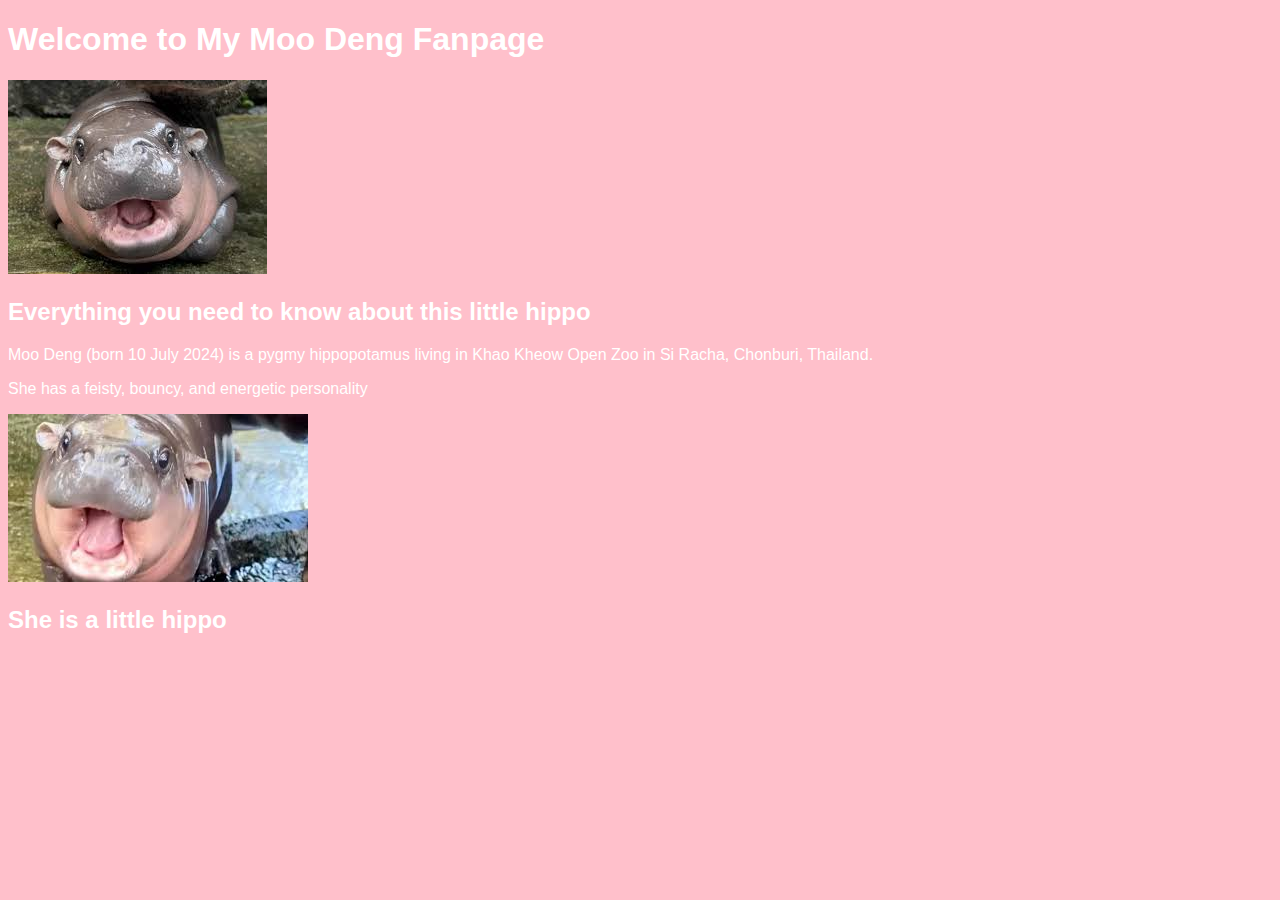
==== docs/index.html @ 2d64644e "my moo deng page" ====
<!DOCTYPE html>
<html xmlns="http://www.w3.org/1999/xhtml" lang="en">
    <head>
        <title>Moo Deng Fanpage</title>
        
        <meta charset="UTF-8" />
        <meta name="viewport" content="width=device-width, initial-scale=1.0"/>
       
        <link rel="stylesheet" href="style_moo_deng.css"/>


    </head>
    <body>
        
        <h1>Welcome to My Moo Deng Fanpage</h1>
        <img src="images/moo_deng_1.jpg" alt="picture of hippo"/>
        <h2>Everything you need to know about this little hippo</h2>
        <p>Moo Deng (born 10 July 2024) is a pygmy hippopotamus living in Khao Kheow Open Zoo in Si Racha, Chonburi, Thailand.</p>
        <p>She has a feisty, bouncy, and energetic personality</p>
        <img src= "images/moo_deng_2.jpg" alt="picture of moo deng"/>
        
        <h2>She is a little hippo</h2>
   
        
    </body>
</html>
---- docs/style_moo_deng.css ----
body {
            font-family: Arial, sans-serif;
            background-color:pink;
            color: white;}
        h1 {
            color: white;
        }
        h2 {
            color: white;}
        h3 {
            color: white; }
        p {
        color: white;}
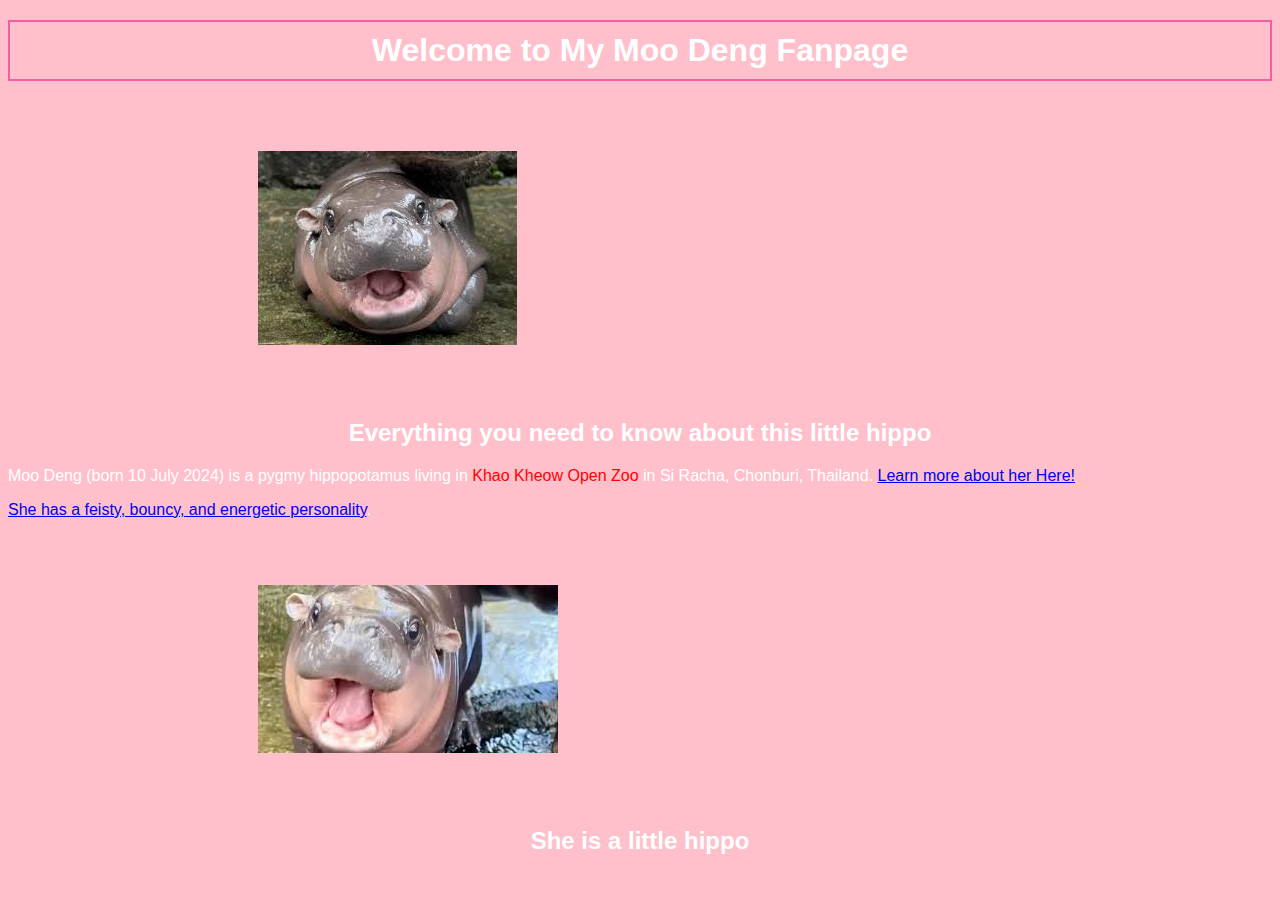
==== commit 3097c799: "added about me page" ====
--- a/docs/index.html
+++ b/docs/index.html
@@ -15,8 +15,8 @@
         <h1>Welcome to My Moo Deng Fanpage</h1>
         <img src="images/moo_deng_1.jpg" alt="picture of hippo"/>
         <h2>Everything you need to know about this little hippo</h2>
-        <p>Moo Deng (born 10 July 2024) is a pygmy hippopotamus living in Khao Kheow Open Zoo in Si Racha, Chonburi, Thailand.</p>
-        <p>She has a feisty, bouncy, and energetic personality</p>
+        <p>Moo Deng (born 10 July 2024) is a pygmy hippopotamus living in <span>Khao Kheow Open Zoo</span> in Si Racha, Chonburi, Thailand. <a href="about_moo_deng.html">Learn more about her Here!</a></p>
+        <p><a href="https://www.youtube.com/watch?v=vpHXfDMrqxM" target="_blank">She has a feisty, bouncy, and energetic personality</a>.</p>
         <img src= "images/moo_deng_2.jpg" alt="picture of moo deng"/>
         
         <h2>She is a little hippo</h2>
--- a/docs/style_moo_deng.css
+++ b/docs/style_moo_deng.css
@@ -1,14 +1,26 @@
- body {
-            font-family: Arial, sans-serif;
-            background-color:pink;
-            color: white;}
+        body {
+
+           font-family: Arial, sans-serif;
+           background-color:pink;
+           color: white;}
+        img {
+            margin: 50px 250px;
+        }
         h1 {
+            border: 2px solid #f55da6;
+            padding: 10px;
+            margin: 20px 0;
             color: white;
+            text-align: center
         }
         h2 {
-            color: white;}
+            color: white;
+            text-align: center
+            }
         h3 {
             color: white; }
         p {
         color: white;}
-     +        span {
+        color: red;}
+        